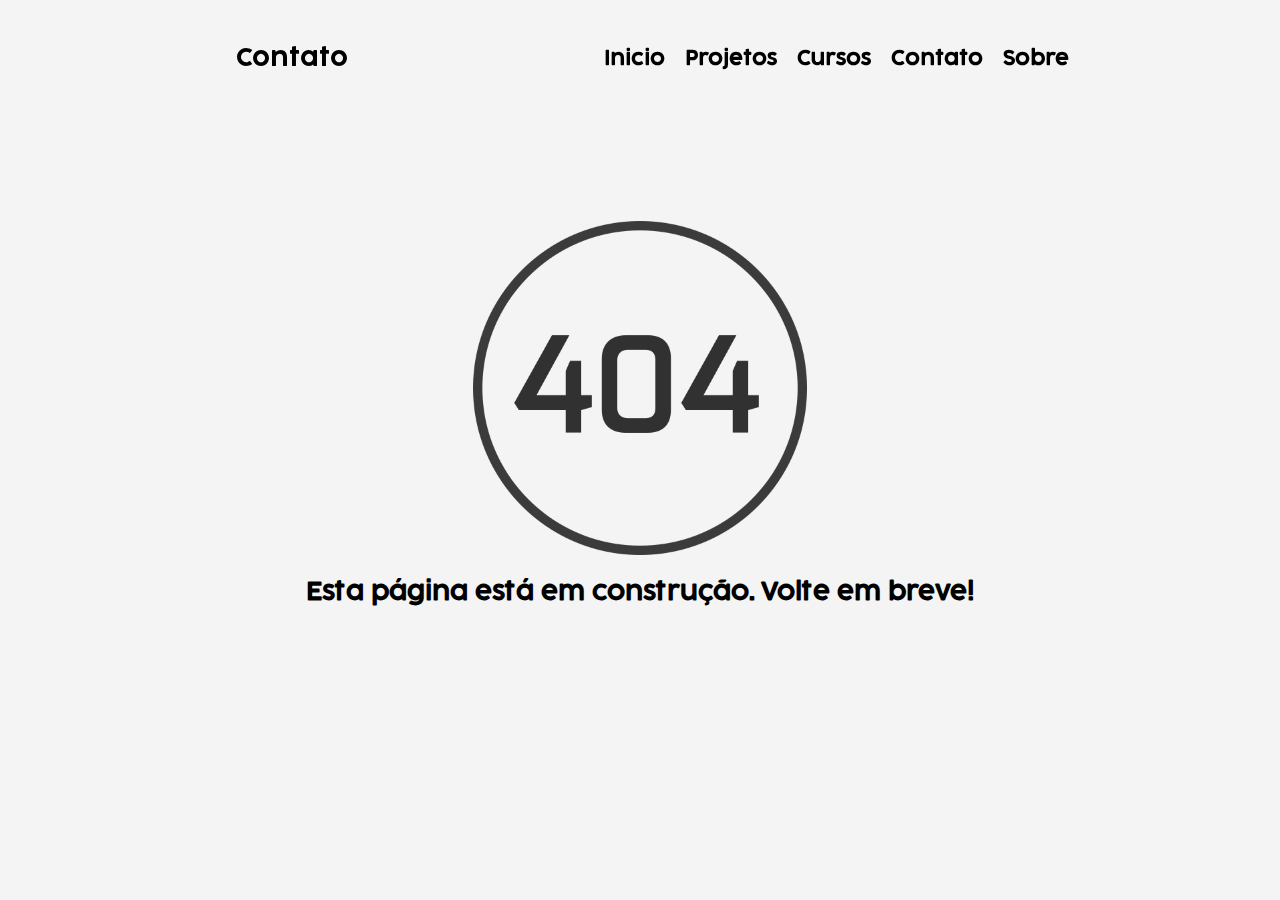
==== pages/contato.html @ f9ef8914 "Atualização 4" ====
<!DOCTYPE html>
<html lang="pt-br">

<head>
    <meta charset="UTF-8">
    <meta name="viewport" content="width=device-width, initial-scale=1.0">
    <!-- Favcon -->
    <link rel="icon" href="/img/icons/portfolio5.png" type="image/png">

    <!-- normalize.css para corrigir erros de navegadores -->
    <link rel="stylesheet" href="/style/normalize.css">
    <!-- estilo css -->
    <link rel="stylesheet" href="/style/style.css">
    <!-- css de fontes -->
    <link rel="stylesheet" href="/style/fontes.css">
    <!-- animações -->
    <link rel="stylesheet" href="/animation/aos.css">

    <title>Contato</title>

</head>

<body>

    <header>
        <div class="header-content">
            <div class="logo" data-aos="fade-right">
                <div class="nome-topo">Contato</div>
            </div>

            <div class="menu-nav" id="menuNav" onclick="clickMenu(this)">
                <div class="bar1"></div>
                <div class="bar2"></div>
                <div class="bar3"></div>
            </div>
            <!-- Icone do menu -->

            <nav data-aos="fade-left">
                <ul>
                    <li class="link-anim-sub"><a href="/index.html">Inicio</a></li>
                    <li class="link-anim-sub"><a href="/pages/projetos.html">Projetos</a></li>
                    <li class="link-anim-sub"><a href="/pages/cursos.html">Cursos</a></li>
                    <li class="link-anim-sub"><a href="/pages/contato.html">Contato</a></li>
                    <li class="link-anim-sub"><a href="/pages/sobre.html">Sobre</a></li>
                    <!-- Adicionar mais links conforme necessário -->
                </ul>
            </nav>

            <!-- menu oculto de sobreposição  -->

            <div class="overlay-menu" id="overlayMenu" data-aos="fade-left">
                <ul>
                    <li><a href="/index.html">→ Inicio</a></li>
                    <li><a href="/pages/projetos.html">→ Projetos</a></li>
                    <li><a href="/pages/cursos.html">→ Cursos</a></li>
                    <li><a href="/pages/contato.html">→ Contato</a></li>
                    <li><a href="/pages/sobre.html">→ Sobre</a></li>
                    <!-- Adicione mais links conforme necessário -->
                </ul>
            </div>

        </div>
    </header>

    <main>
        <div class="profile-section">
            <div class="construcao-content">
                <img class="em-construcao-gif" src="/img/404.png" alt=" Gif página em construção">
                <h2 class="text-404">Esta página está em construção. Volte em breve!</h2>
            </div>
        </div>
    </main>




    <!-- script -->
    <script src="/script/script.js"></script>
    <script src="/animation/aos.js"></script>
    <script>AOS.init();</script>
</body>

</html>
---- style/style.css ----
:root {
    --background-color: #f4f4f4;
    --text-color: #000000;
    --link-color: #000000;
    --link-hover-color: #f4f4f4;
    --button-border-color: #3a3a3a;
    --button-background-color: #3a3a3a;
    --button-text-color: #f4f4f4;
    --social-icon-opacity: 0.5;
    --social-icon-hover-opacity: 1;
    --overlay-background-color: rgba(0, 0, 0, 0.9);
    --overlay-text-color: #fff;
}

body {
    font-family: 'Arial', sans-serif;
    background-color: var(--background-color);
    color: var(--text-color);
    margin: 0;
    padding: 0;
    display: flex;
    flex-direction: column;
    align-items: center;
}

header {
    color: var(--text-color);
}

.header-content {
    display: flex;
    justify-content: space-between;
    align-items: center;
    gap: 20vw;
    margin-top: 5vh;
}

.logo {
    color: var(--text-color);
    font-family: 'CocogooseProDarkmode', sans-serif;
    font-size: 1.5em;
}

nav ul {
    list-style-type: none;
    margin: 0;
    padding: 0;
    display: flex;
}

nav ul li {
    margin-right: 20px;
}

nav ul li a {
    text-decoration: none;
    color: var(--link-color);
    font-weight: bold;
    font-family: 'CocogooseProSemilight';
    font-size: 1.2em;
}

.link-anim-sub {
    position: relative;
}

.link-anim-sub:before {
    content: "";
    position: absolute;
    width: 100%;
    height: 3px;
    bottom: 0;
    left: 0;
    background-color: var(--link-color);
    visibility: hidden;
    transform: scaleX(0);
    transition: all 0.3s ease-in-out 0s;
}

.link-anim-sub:hover:before {
    visibility: visible;
    transform: scaleX(1);
}

/* botão de troca de tema */

#theme-toggle {
    width: 50px;
    height: 30px;
    border-radius: 15px;
    background-color: #ccc;
    position: relative;
}

#theme-toggle:before {
    content: "";
    width: 24px;
    height: 24px;
    background-color: #fff;
    border-radius: 50%;
    position: absolute;
    left: 3px;
    top: 3px;
    transition: transform 0.3s ease;
}

.dark-mode #theme-toggle:before {
    transform: translateX(20px);
}

/* fim do botao de troca de tema */

main {
    margin-top: 10%;
    display: flex;
    align-items: center;
    justify-content: center;
}

.profile-section {
    display: flex;
    justify-content: space-between;
    align-items: center;
}

.profile-image img {
    border-radius: 20%;
    width: 30vw;
    object-fit: cover;
    margin-right: 40px;
    min-width: 200px;
}

.profile-info {
    display: flex;
    flex-direction: column;
    align-items: center;
    justify-items: center;
}

.profile-info h3 {
    margin: 0;
    color: var(--text-color);
    font-family: 'CocogooseProLight';
    font-size: 1em;
}

.profile-info h1 {
    margin: 3vh 0;
    color: var(--text-color);
    font-family: 'CocogooseProSemilight', sans-serif;
    font-size: 3em;
}

.profile-info h2 {
    margin: 0;
    color: #3a3a3a;
    font-family: 'CocogooseProSemilight';
    font-size: 1.5em;
    margin-bottom: 3vh;
}

.buttons button {
    width: 130px;
    padding: 10px 0;
    border: none;
    border-radius: 20px;
    margin-right: 10px;
    cursor: pointer;
    font-size: 0.9em;
    transition: 0.3s ease;
}

.buttons button:hover {
    color: var(--button-text-color);
    background-color: var(--link-color);
    transition: 0.3s ease;
}

.buttons .btn-l {
    border: 2px solid var(--button-border-color);
    color: var(--text-color);
}

.buttons .btn-r {
    background-color: var(--button-background-color);
    color: var(--button-text-color);
}

.social-icons img {
    margin-top: 20px;
    width: 3vw;
    min-width: 30px;
}

.social-icons a {
    margin-right: 10px;
    text-decoration: none;
    opacity: var(--social-icon-opacity);
    transition: opacity 0.3s, filter 0.3s;
}

.social-icons a:hover {
    opacity: var(--link-color);
    filter: none;
}

footer {
    background-color: #333;
    color: #fff;
    height: 6vh;
    width: 100%;
    display: flex;
    justify-content: center;
    align-items: center;
    position: fixed;
    bottom: 0;
}

.overlay-menu {
    display: none;
    position: fixed;
    top: 0;
    left: 0;
    width: 100%;
    height: 100%;
    background-color: var(--overlay-background-color);
    z-index: 100;
}

.overlay-menu.active {
    display: block;
}

.overlay-menu ul {
    position: absolute;
    top: 50%;
    left: 50%;
    transform: translate(-50%, -50%);
    list-style-type: none;
    padding: 0;
    margin: 0;
    text-align: center;
    z-index: 101;
}

.overlay-menu ul li {
    margin-bottom: 20px;
}

.overlay-menu ul li a {
    font-family: 'CocogooseProSemilight';
    text-decoration: none;
    color: var(--overlay-text-color);
    font-size: 1.5em;
}

.construcao-content {
    background-color: #f4f4f4;
    /* Cor de fundo da página */
    padding: 20px;
    /* Adiciona espaço em volta do conteúdo */
    text-align: center;
    /* Centraliza o conteúdo */
}

.em-construcao-gif {
    max-width: 50%;
    height: auto;
}

.text-404 {
    font-family: 'CocogooseProSemilight';
}


@media only screen and (min-width: 800px) {
    .menu-nav {
        display: none;
    }

    .nome-topo {
        margin-left: 5vh;
    }
}

@media only screen and (max-width: 800px) {
    .header-content {
        margin-left: 5vh;
    }

    .profile-section {
        display: flex;
        justify-content: space-between;
        align-items: center;
        flex-direction: column;
    }

    .profile-image img {
        margin-bottom: 30px;
        margin-right: 0;
    }

    nav ul {
        display: none;
    }

    .menu-nav {
        display: inline-block;
        cursor: pointer;
        z-index: 101;
    }

    .bar1, .bar2, .bar3 {
        width: 35px;
        height: 5px;
        background-color: var(--button-background-color);
        margin: 6px 0;
        transition: 0.4s;
    }

    .change .bar1 {
        transform: translate(0, 11px) rotate(-45deg);
        background-color: var(--background-color);
    }

    .change .bar2 {
        opacity: 0;
        background-color: var(--background-color);
    }

    .change .bar3 {
        transform: translate(0, -11px) rotate(45deg);
        background-color: var(--background-color);
    }
}
---- style/fontes.css ----
/* Importando as fontes Cocogoose-Pro */

/* Regular */
@font-face {
    font-family: 'CocogooseProRegular';
    src: url('/fonts/Cocogoose/Cocogoose-Pro-Regular-trial.ttf') format('truetype');
    font-weight: normal;
    font-style: normal;
}

/* Thin */
@font-face {
    font-family: 'CocogooseProThin';
    src: url('/fonts/Cocogoose/Cocogoose-Pro-Thin-trial.ttf') format('truetype');
    font-weight: normal;
    font-style: normal;
}

/* Ultralight */
@font-face {
    font-family: 'CocogooseProUltralight';
    src: url('/fonts/Cocogoose/Cocogoose-Pro-Ultralight-trial.ttf') format('truetype');
    font-weight: normal;
    font-style: normal;
}

/* Light */
@font-face {
    font-family: 'CocogooseProLight';
    src: url('/fonts/Cocogoose/Cocogoose-Pro-Light-trial.ttf') format('truetype');
    font-weight: normal;
    font-style: normal;
}

/* Semilight */
@font-face {
    font-family: 'CocogooseProSemilight';
    src: url('/fonts/Cocogoose/Cocogoose-Pro-Semilight-trial.ttf') format('truetype');
    font-weight: normal;
    font-style: normal;
}

/* Darkmode */
@font-face {
    font-family: 'CocogooseProDarkmode';
    src: url('/fonts/Cocogoose/Cocogoose-Pro-Darkmode-trial.ttf') format('truetype');
    font-weight: normal;
    font-style: normal;
}

/* Bold */
@font-face {
    font-family: 'CocogooseProBold';
    src: url('/fonts/Cocogoose/Cocogoose-Pro-Bold-trial.ttf') format('truetype');
    font-weight: normal;
    font-style: normal;
}

/* Thin Italic */
@font-face {
    font-family: 'CocogooseProThinItalic';
    src: url('/fonts/Cocogoose/Cocogoose-Pro-Thin-Italic-trial.ttf') format('truetype');
    font-weight: normal;
    font-style: italic;
}

/* Ultralight Italic */
@font-face {
    font-family: 'CocogooseProUltralightItalic';
    src: url('/fonts/Cocogoose/Cocogoose-Pro-Ultralight-Italic-trial.ttf') format('truetype');
    font-weight: normal;
    font-style: italic;
}

/* Light Italic */
@font-face {
    font-family: 'CocogooseProLightItalic';
    src: url('/fonts/Cocogoose/Cocogoose-Pro-Light-Italic-trial.ttf') format('truetype');
    font-weight: normal;
    font-style: italic;
}

/* Semilight Italic */
@font-face {
    font-family: 'CocogooseProSemilightItalic';
    src: url('/fonts/Cocogoose/Cocogoose-Pro-Semilight-Italic-trial.ttf') format('truetype');
    font-weight: normal;
    font-style: italic;
}

/* Darkmode Italic */
@font-face {
    font-family: 'CocogooseProDarkmodeItalic';
    src: url('/fonts/Cocogoose/Cocogoose-Pro-Darkmode-Italic-trial.ttf') format('truetype');
    font-weight: normal;
    font-style: italic;
}

/* Italic */
@font-face {
    font-family: 'CocogooseProItalic';
    src: url('/fonts/Cocogoose/Cocogoose-Pro-Italic-trial.ttf') format('truetype');
    font-weight: normal;
    font-style: italic;
}

/* Bold Italic */
@font-face {
    font-family: 'CocogooseProBoldItalic';
    src: url('/fonts/Cocogoose/Cocogoose-Pro-Bold-Italic-trial.ttf') format('truetype');
    font-weight: normal;
    font-style: italic;
}

/* Letterpress Regular */
@font-face {
    font-family: 'CocogooseProLetterpressRegular';
    src: url('/fonts/Cocogoose/Cocogoose-Pro-Letterpress-Regular-trial.ttf') format('truetype');
    font-weight: normal;
    font-style: normal;
}


/* Poppins */

/* Importando as fontes Poppins */

/* Bold */
@font-face {
    font-family: 'Poppins-Bold';
    src: url('/fonts/Poppins/Poppins-Bold.ttf') format('truetype');
    font-weight: normal;
    font-style: normal;
}

/* ExtraBold */
@font-face {
    font-family: 'Poppins-ExtraBold';
    src: url('/fonts/Poppins/Poppins-ExtraBold.ttf') format('truetype');
    font-weight: normal;
    font-style: normal;
}

/* ExtraLight */
@font-face {
    font-family: 'Poppins-ExtraLight';
    src: url('/fonts/Poppins/Poppins-ExtraLight.ttf') format('truetype');
    font-weight: normal;
    font-style: normal;
}

/* Light */
@font-face {
    font-family: 'Poppins-Light';
    src: url('/fonts/Poppins/Poppins-Light.ttf') format('truetype');
    font-weight: normal;
    font-style: normal;
}

/* Medium */
@font-face {
    font-family: 'Poppins-Medium';
    src: url('/fonts/Poppins/Poppins-Medium.ttf') format('truetype');
    font-weight: normal;
    font-style: normal;
}

/* Regular */
@font-face {
    font-family: 'Poppins-Regular';
    src: url('/fonts/Poppins/Poppins-Regular.ttf') format('truetype');
    font-weight: normal;
    font-style: normal;
}

/* Thin */
@font-face {
    font-family: 'Poppins-Thin';
    src: url('/fonts/Poppins/Poppins-Thin.ttf') format('truetype');
    font-weight: normal;
    font-style: normal;
}
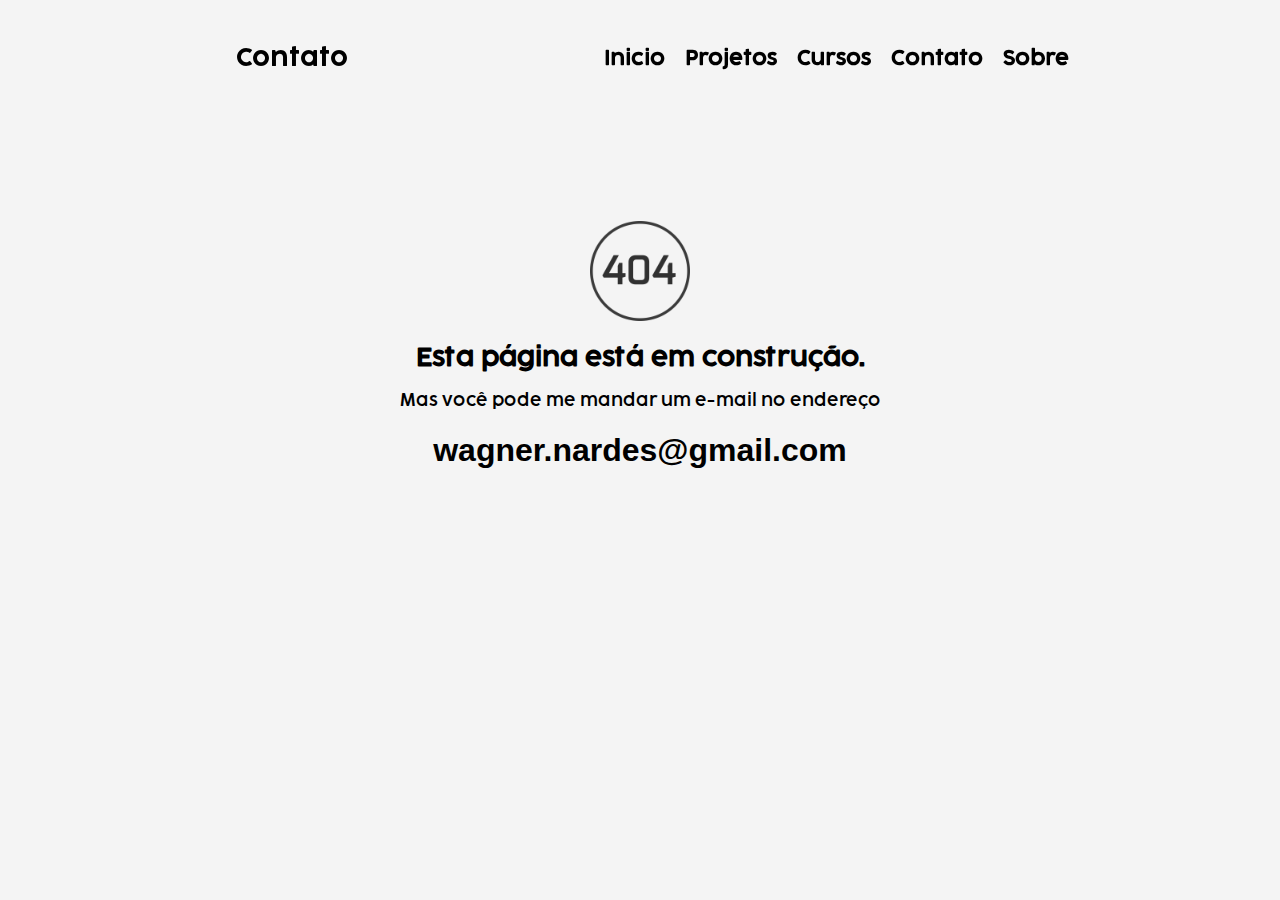
==== commit 860f3ac0: "Criação de todas as páginas de aviso" ====
--- a/pages/contato.html
+++ b/pages/contato.html
@@ -66,7 +66,9 @@
         <div class="profile-section">
             <div class="construcao-content">
                 <img class="em-construcao-gif" src="/img/404.png" alt=" Gif página em construção">
-                <h2 class="text-404">Esta página está em construção. Volte em breve!</h2>
+                <h2 class="text-404">Esta página está em construção.</h2>
+                <p class="text-404">Mas você pode me mandar um e-mail no endereço </p>
+                <h1>wagner.nardes@gmail.com</h1>
             </div>
         </div>
     </main>
--- a/style/style.css
+++ b/style/style.css
@@ -265,7 +265,7 @@
 }
 
 .em-construcao-gif {
-    max-width: 50%;
+    max-width: 100px;
     height: auto;
 }
 
